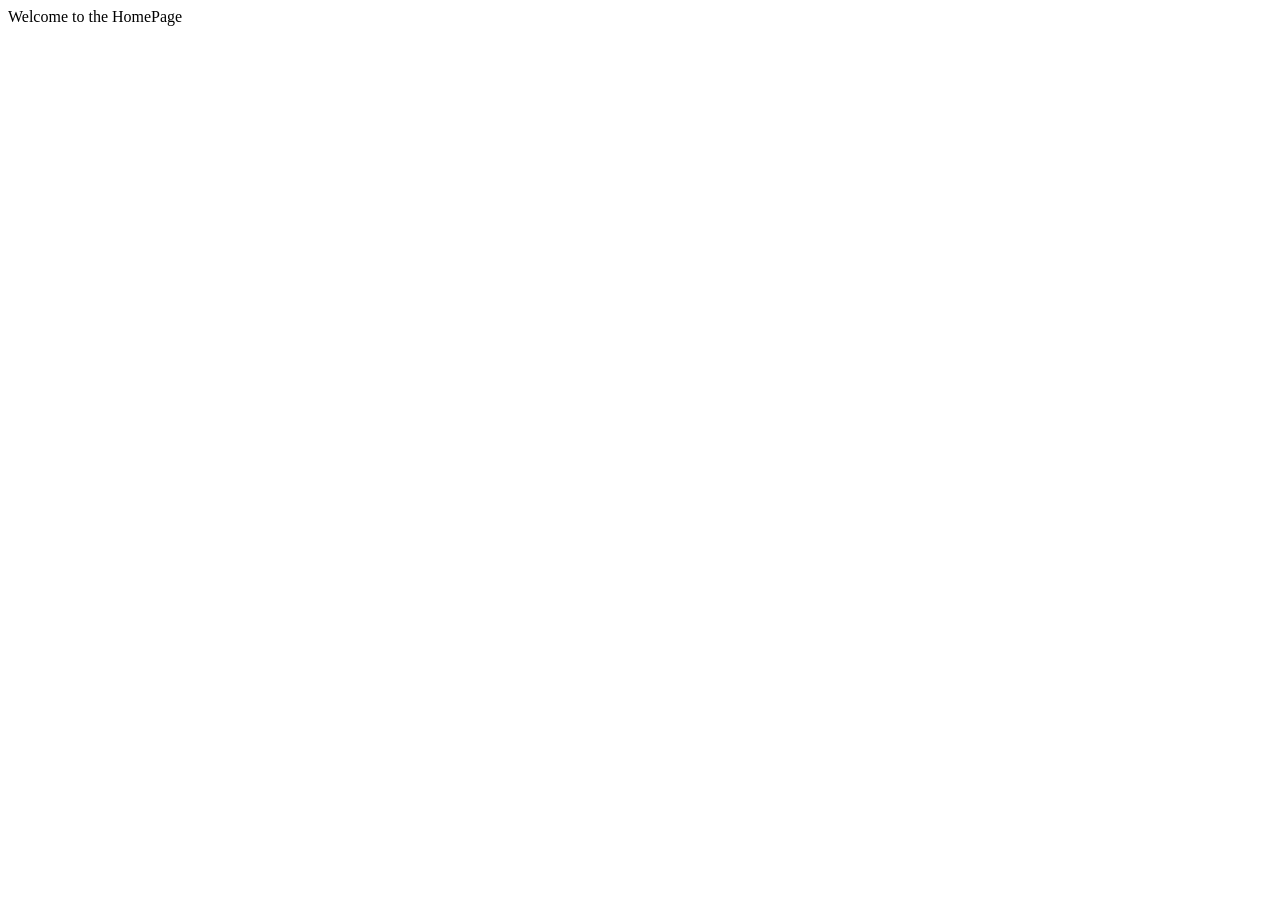
==== Home.html @ dc4e0c3e "homepage code push" ====
<!DOCTYPE html>
<html lang="en">
<head>
    <meta charset="UTF-8">
    <meta name="viewport" content="width=device-width, initial-scale=1.0">
    <title>Homepage</title>
</head>
<body>

    Welcome to the HomePage
    
</body>
</html>
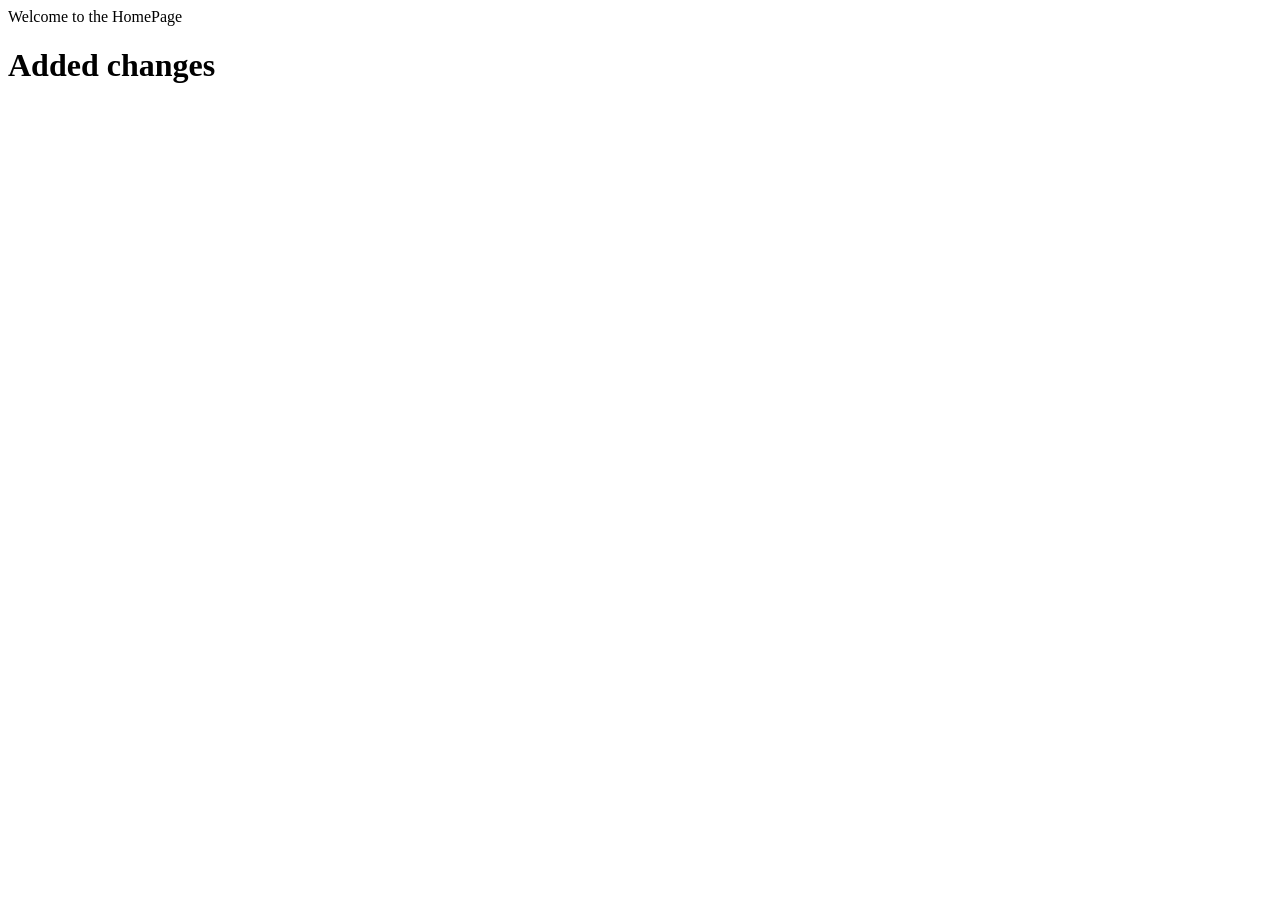
==== commit 1474868d: "modified  code push" ====
--- a/Home.html
+++ b/Home.html
@@ -8,6 +8,7 @@
 <body>
 
     Welcome to the HomePage
+    <h1>Added changes</h1>
     
 </body>
 </html>
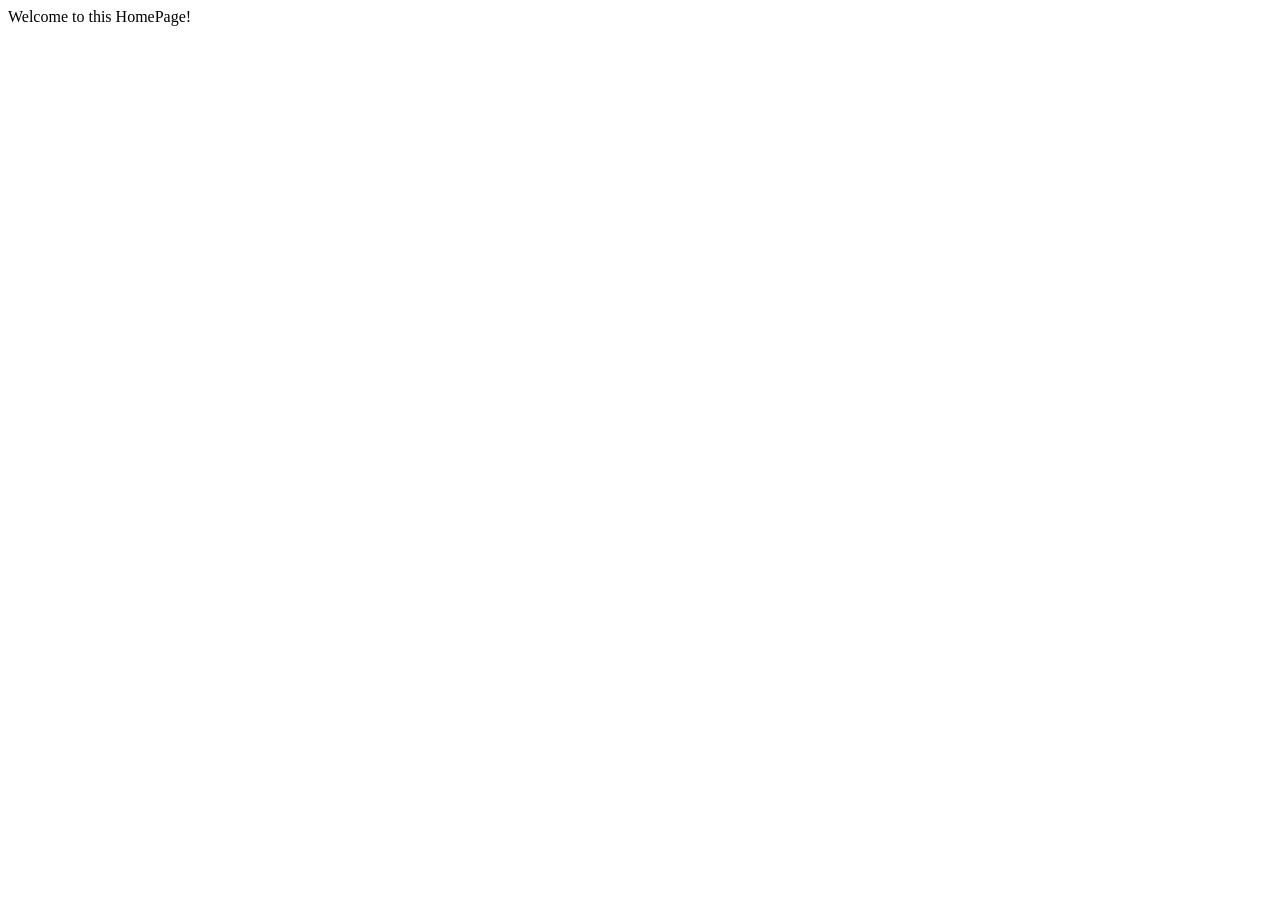
==== commit db6917d5: "Updated Home page" ====
--- a/Home.html
+++ b/Home.html
@@ -7,8 +7,7 @@
 </head>
 <body>
 
-    Welcome to the HomePage
-    <h1>Added changes</h1>
+    Welcome to this HomePage!
     
 </body>
 </html>
